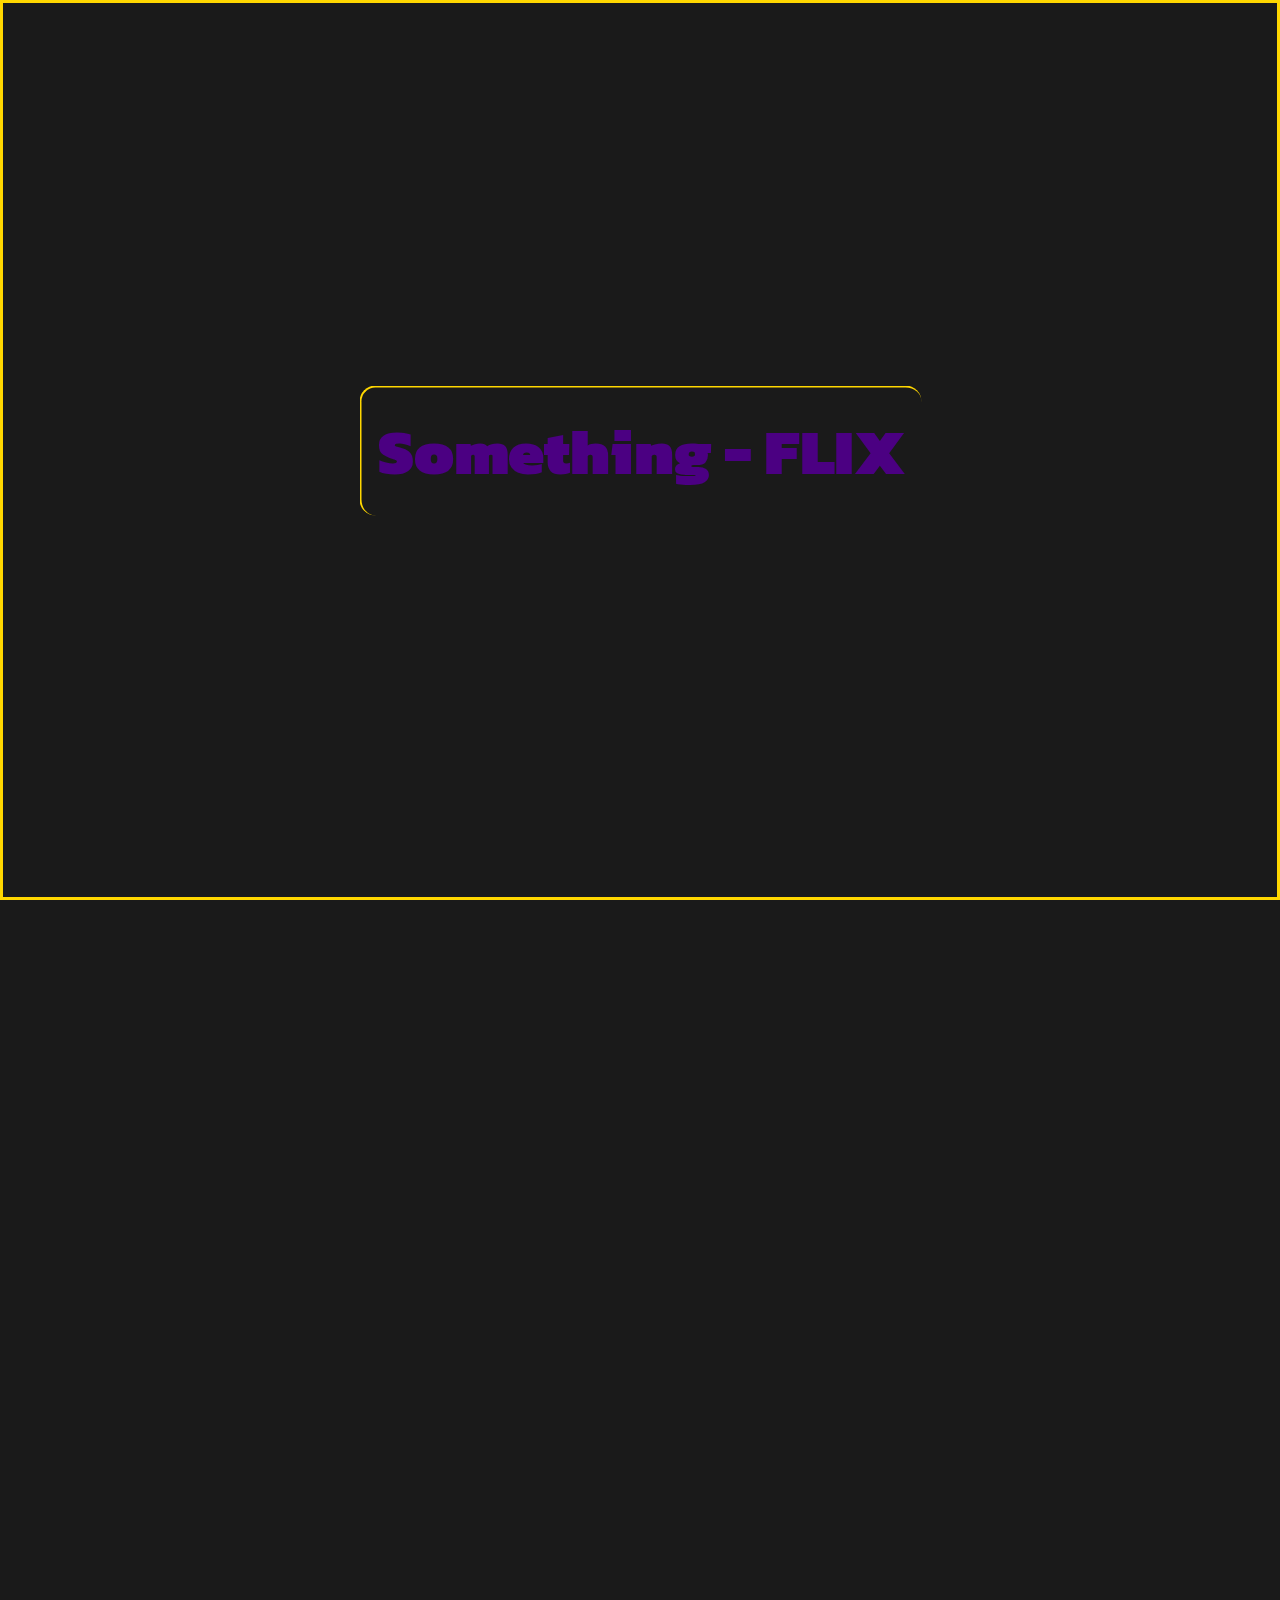
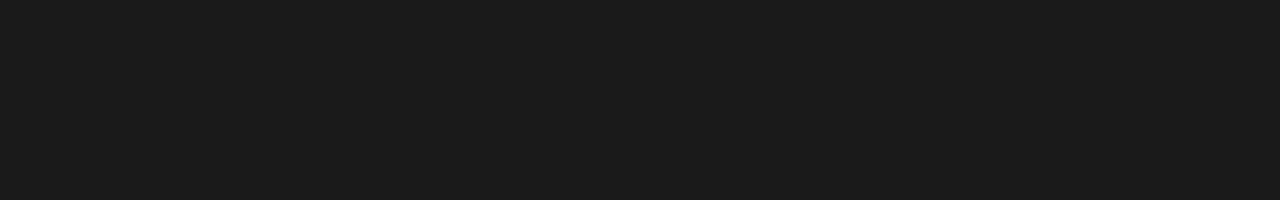
==== index.html @ 6a2d7f51 "First commit. Only landing page (header)" ====
<!DOCTYPE html>
<html lang="en">
  <head>
    <meta charset="UTF-8" />
    <meta name="viewport" content="width=device-width, initial-scale=1.0" />
    <title>Pruebas Grid-Flex</title>
    <link rel="stylesheet" href="assets/css/styles.css" />
  </head>
  <body>
    <header>
      <section>
        <h1>Something - FLIX</h1>
      </section>
    </header>
    <main></main>
    <footer></footer>
  </body>
</html>
---- assets/css/styles.css ----
@import url("https://fonts.googleapis.com/css2?family=Kanit:ital@0;1&display=swap");
@import url(header/header.style.css);
@import url(main/main.style.css);

:root {
  --font-common: "Kanit", sans-serif;
  --color-bg: #1a1a1a;
  --color-inv: #f5f5f5;
  --color-pri: #4b0082;
  --color-sec: #ffd700;
}

*,
html {
  margin: 0;
  padding: 0;
  font-family: var(--font-common);
  font-weight: bolder;
}

body {
  height: 200svh;
  box-sizing: border-box;
  background-color: var(--color-bg);
}
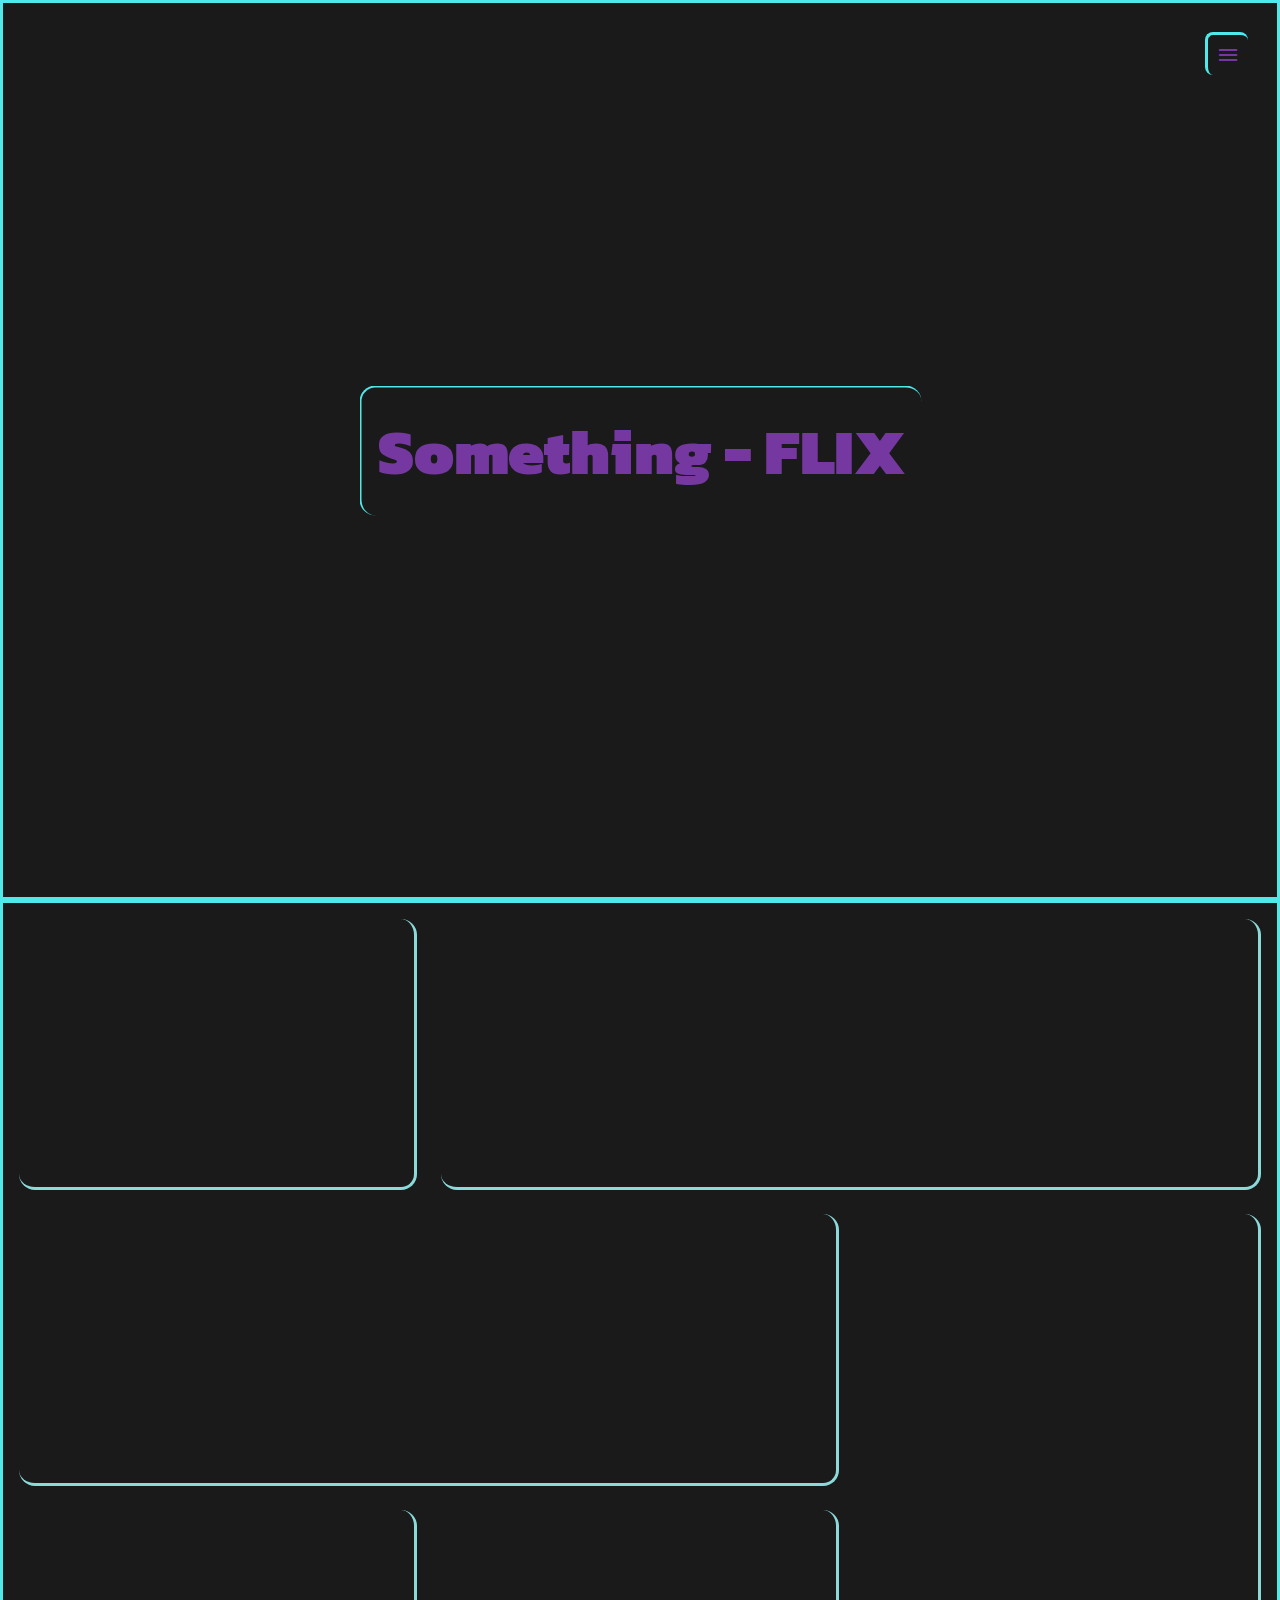
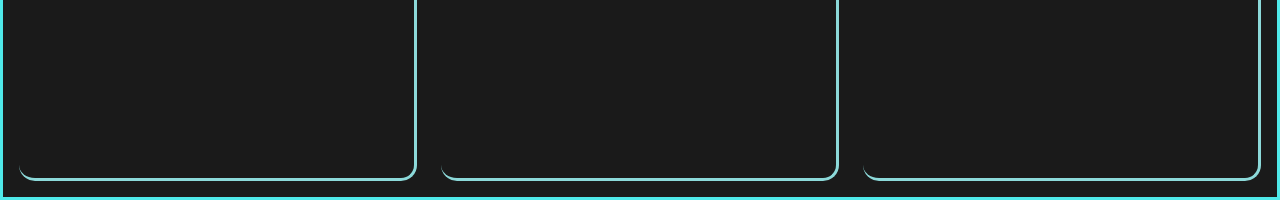
==== commit 326ce697: "add register page. change color palette" ====
--- a/index.html
+++ b/index.html
@@ -3,16 +3,70 @@
   <head>
     <meta charset="UTF-8" />
     <meta name="viewport" content="width=device-width, initial-scale=1.0" />
-    <title>Pruebas Grid-Flex</title>
-    <link rel="stylesheet" href="assets/css/styles.css" />
+    <title>Something-FLIX</title>
+    <link rel="stylesheet" href="assets/css/index.style.css" />
+    <link
+      rel="stylesheet"
+      href="https://fonts.googleapis.com/css2?family=Material+Symbols+Outlined:opsz,wght,FILL,GRAD@24,400,0,0"
+    />
   </head>
   <body>
     <header>
-      <section>
-        <h1>Something - FLIX</h1>
+      <nav class="nav-index">
+        <div>
+          <a href=""
+            ><div>
+              <span class="material-symbols-outlined menu"> menu </span>
+            </div></a
+          >
+        </div>
+        <div>
+          <a href=""
+            ><div>
+              <span class="material-symbols-outlined"> login </span
+              ><span>Login</span>
+            </div></a
+          >
+        </div>
+        <div>
+          <a href=""
+            ><div>
+              <span class="material-symbols-outlined"> search </span
+              ><span>Search</span>
+            </div></a
+          >
+        </div>
+        <div>
+          <a href="pages/register.html"
+            ><div>
+              <span class="material-symbols-outlined"> publish </span
+              ><span>Register</span>
+            </div></a
+          >
+        </div>
+        <div>
+          <a href=""
+            ><div>
+              <span class="material-symbols-outlined"> settings </span
+              ><span>Settings</span>
+            </div></a
+          >
+        </div>
+      </nav>
+      <section class="logo">
+        <a href="#movies">
+          <h1>Something - FLIX</h1>
+        </a>
       </section>
     </header>
-    <main></main>
+    <main id="movies">
+      <article></article>
+      <article></article>
+      <article></article>
+      <article></article>
+      <article></article>
+      <article></article>
+    </main>
     <footer></footer>
   </body>
 </html>
--- a/assets/css/index.style.css
+++ b/assets/css/index.style.css
@@ -0,0 +1,16 @@
+@import url(style.css);
+@import url("https://fonts.googleapis.com/css2?family=Kanit:ital@0;1&display=swap");
+@import url(header/header.style.css);
+@import url(main/main.style.css);
+
+body {
+  height: 200svh;
+}
+
+header {
+  height: 50%;
+}
+
+main {
+  height: 50%;
+}
